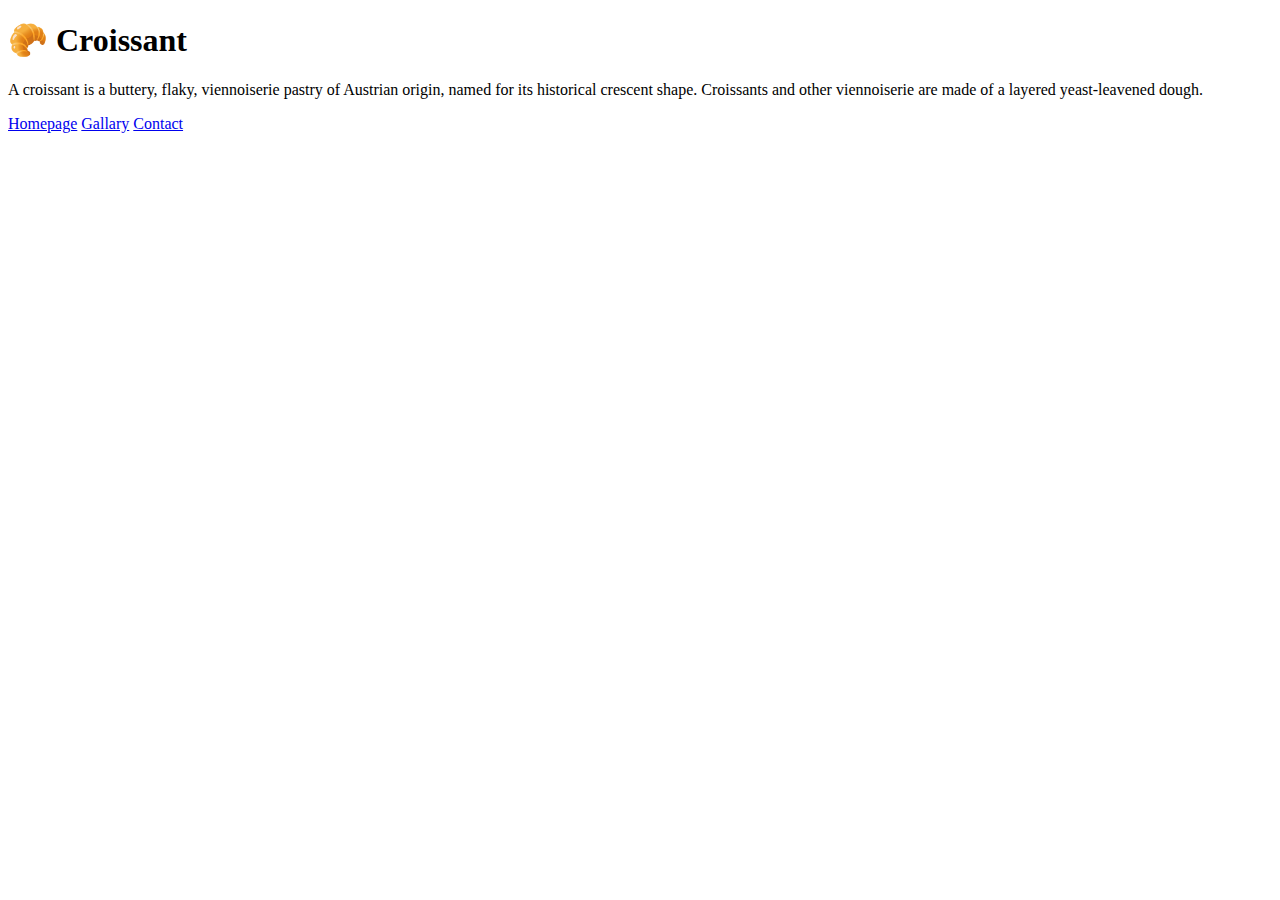
==== index.html @ 39f4fbb7 "Created base html for homepage" ====
<!DOCTYPE html>
<html lang="en">
  <head>
    <meta charset="UTF-8" />
    <meta http-equiv="X-UA-Compatible" content="IE=edge" />
    <meta name="viewport" content="width=device-width, initial-scale=1.0" />
    <title>The best croissants in the world | croissant.com</title>
  </head>
  <body>
    <h1>🥐 Croissant</h1>
    <p>
      A croissant is a buttery, flaky, viennoiserie pastry of Austrian origin,
      named for its historical crescent shape. Croissants and other viennoiserie
      are made of a layered yeast-leavened dough.
    </p>
    <div>
      <a href="/index.html">Homepage</a>
      <a href="/gallary.html">Gallary</a>
      <a href="/contact.html">Contact</a>
    </div>
  </body>
</html>
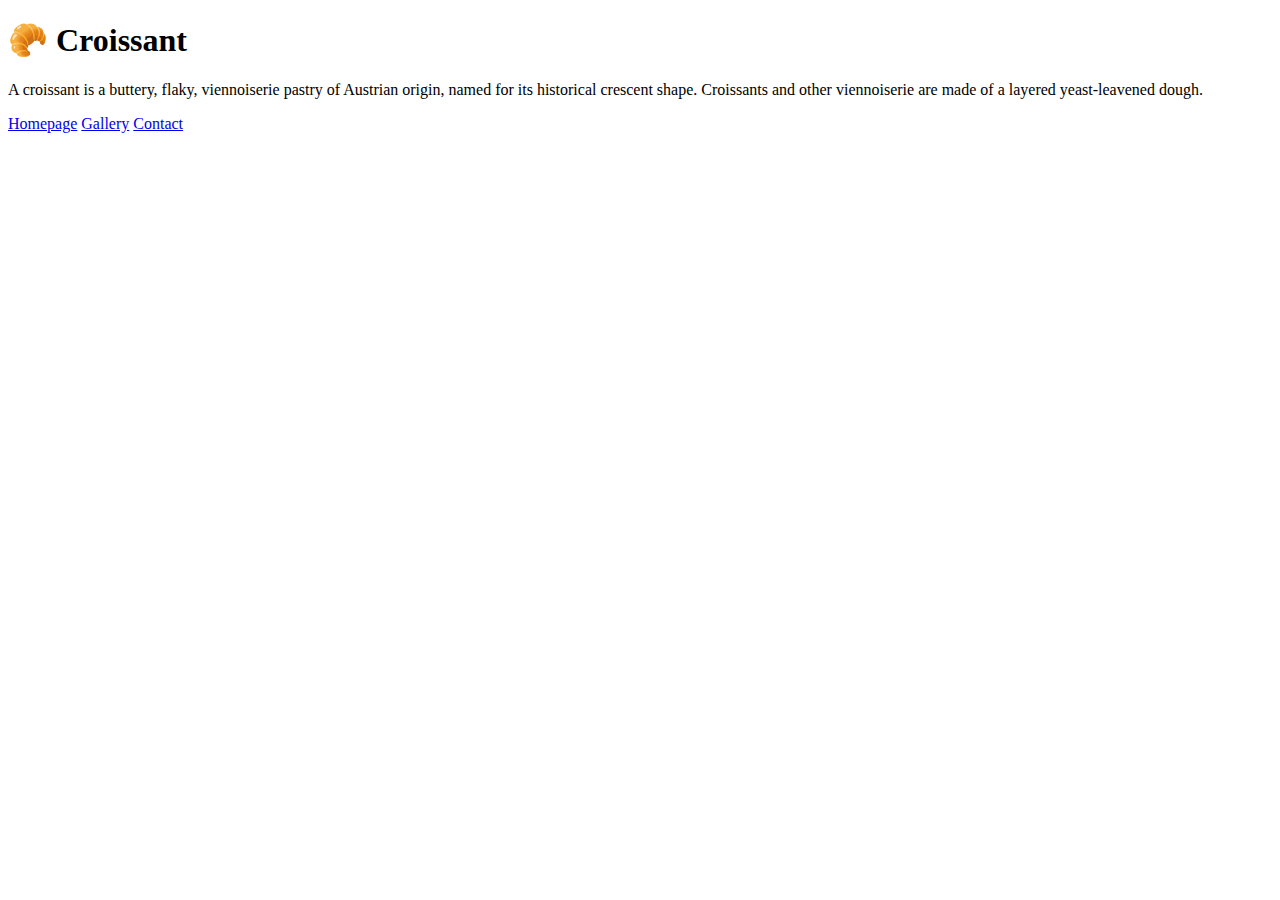
==== commit 3a7a1ef4: "Created the base html for gallery page" ====
--- a/index.html
+++ b/index.html
@@ -8,14 +8,16 @@
   </head>
   <body>
     <h1>🥐 Croissant</h1>
+
     <p>
       A croissant is a buttery, flaky, viennoiserie pastry of Austrian origin,
       named for its historical crescent shape. Croissants and other viennoiserie
       are made of a layered yeast-leavened dough.
     </p>
+
     <div>
       <a href="/index.html">Homepage</a>
-      <a href="/gallary.html">Gallary</a>
+      <a href="/gallery.html">Gallery</a>
       <a href="/contact.html">Contact</a>
     </div>
   </body>
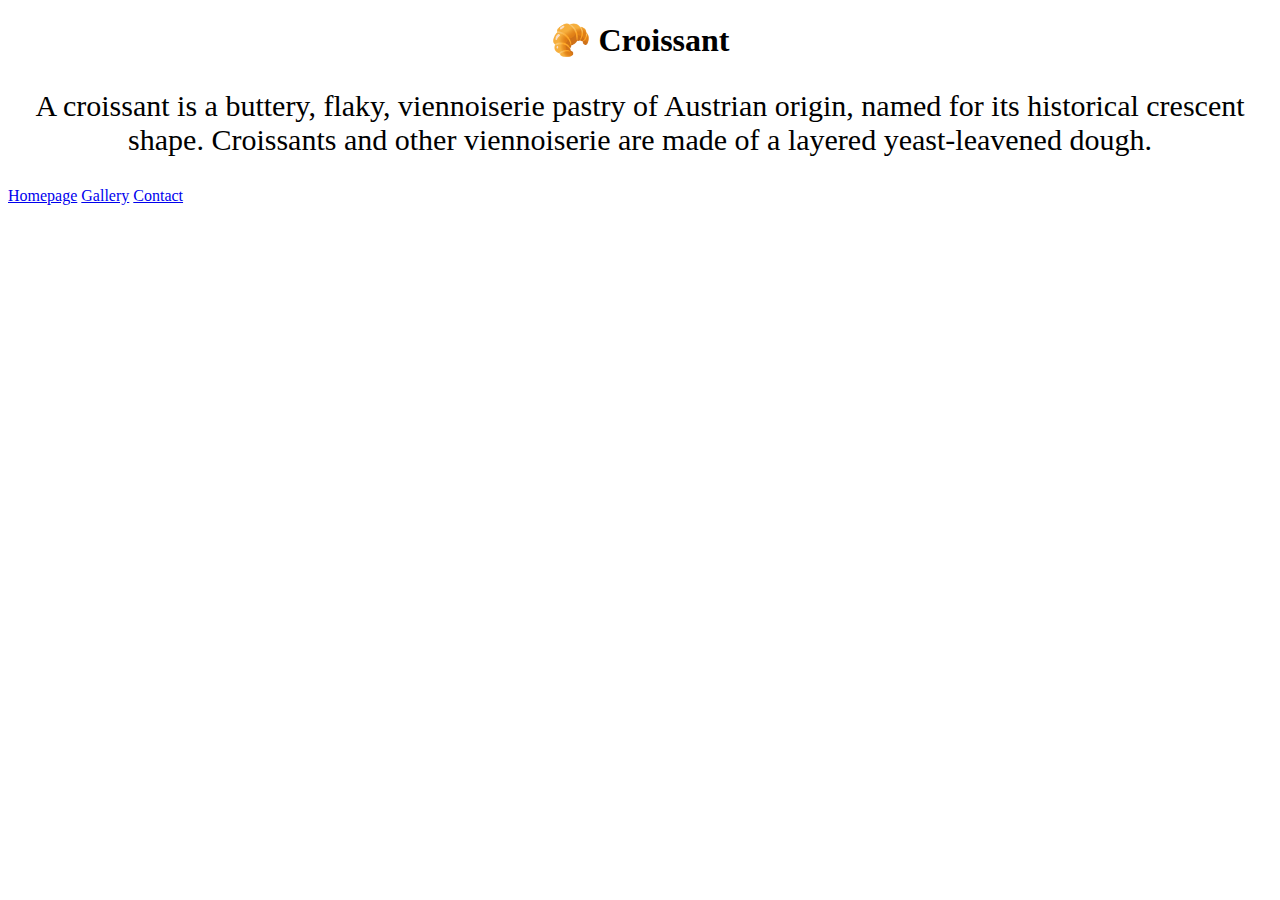
==== commit 6ce9999d: "Created and linked a css file" ====
--- a/index.html
+++ b/index.html
@@ -5,6 +5,8 @@
     <meta http-equiv="X-UA-Compatible" content="IE=edge" />
     <meta name="viewport" content="width=device-width, initial-scale=1.0" />
     <title>The best croissants in the world | croissant.com</title>
+
+    <link href="/src/style.css" rel="stylesheet" />
   </head>
   <body>
     <h1>🥐 Croissant</h1>
--- a/src/style.css
+++ b/src/style.css
@@ -0,0 +1,14 @@
+h1,
+h2 {
+  text-align: center;
+}
+
+p {
+  font-size: 30px;
+  text-align: center;
+}
+
+.pastry-image {
+  display: block;
+  max-width: 250px;
+}
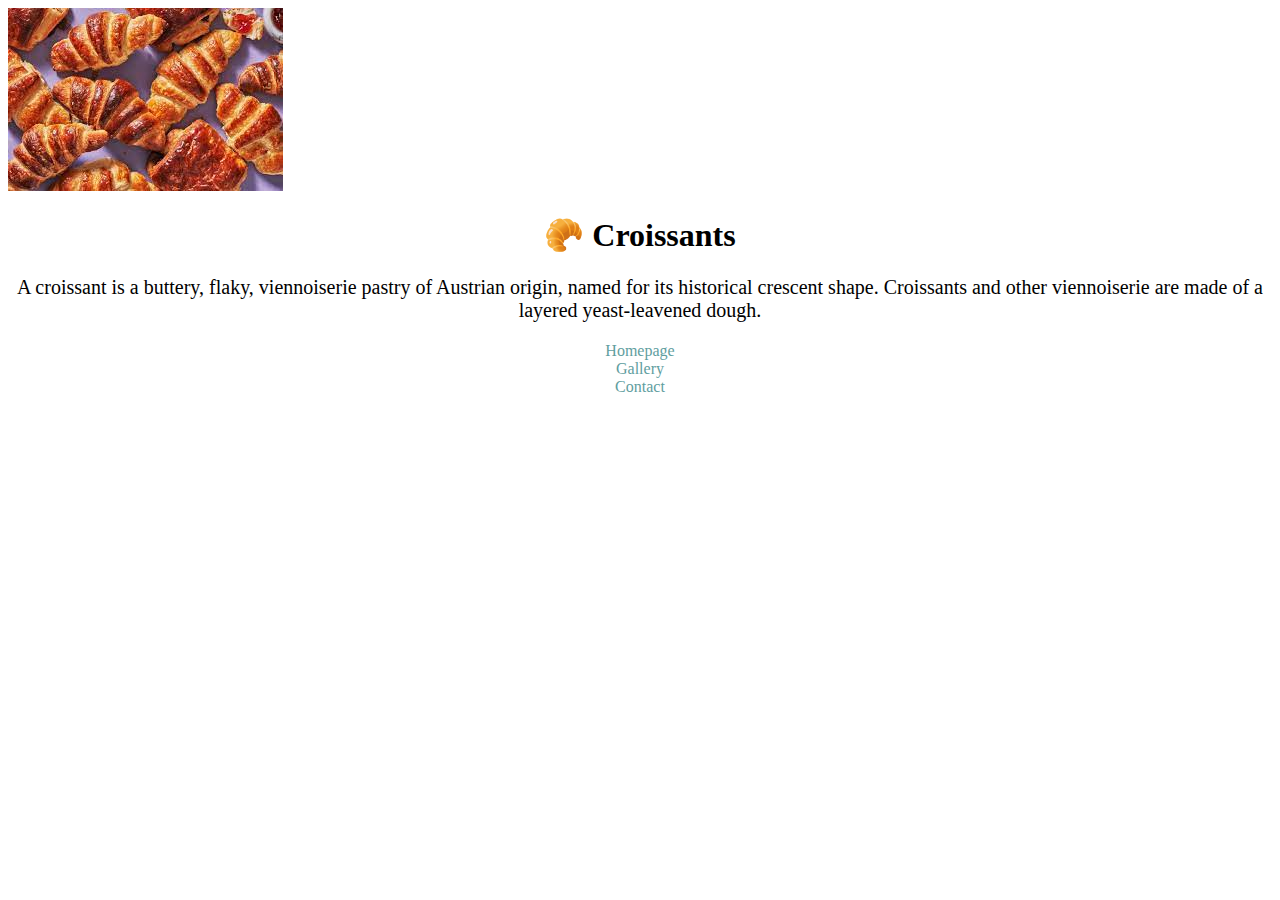
==== commit cd2c0f24: "imported bootstrap" ====
--- a/index.html
+++ b/index.html
@@ -6,10 +6,27 @@
     <meta name="viewport" content="width=device-width, initial-scale=1.0" />
     <title>The best croissants in the world | croissant.com</title>
 
+    <link
+      href="https://cdn.jsdelivr.net/npm/bootstrap@5.1.3/dist/css/bootstrap.min.css"
+      rel="stylesheet"
+      integrity="sha384-1BmE4kWBq78iYhFldvKuhfTAU6auU8tT94WrHftjDbrCEXSU1oBoqyl2QvZ6jIW3"
+      crossorigin="anonymous"
+    />
+    <script
+      src="https://cdn.jsdelivr.net/npm/bootstrap@5.1.3/dist/js/bootstrap.bundle.min.js"
+      integrity="sha384-ka7Sk0Gln4gmtz2MlQnikT1wXgYsOg+OMhuP+IlRH9sENBO0LRn5q+8nbTov4+1p"
+      crossorigin="anonymous"
+    ></script>
+
     <link href="/src/style.css" rel="stylesheet" />
   </head>
   <body>
-    <h1>🥐 Croissant</h1>
+    <img
+      src="/src/croissants.jpg"
+      class="img-fluid croissants-home-image"
+      alt="group of croissants"
+    />
+    <h1>🥐 Croissants</h1>
 
     <p>
       A croissant is a buttery, flaky, viennoiserie pastry of Austrian origin,
@@ -17,7 +34,7 @@
       are made of a layered yeast-leavened dough.
     </p>
 
-    <div>
+    <div class="intext-navi-links">
       <a href="/index.html">Homepage</a>
       <a href="/gallery.html">Gallery</a>
       <a href="/contact.html">Contact</a>
--- a/src/style.css
+++ b/src/style.css
@@ -4,7 +4,7 @@
 }
 
 p {
-  font-size: 30px;
+  font-size: 20px;
   text-align: center;
 }
 
@@ -12,3 +12,17 @@
   display: block;
   max-width: 250px;
 }
+
+.intext-navi-links a {
+  display: flex;
+  justify-content: center;
+  text-align: center;
+  text-decoration: none;
+  transition: 200ms ease-in-out;
+  color: cadetblue;
+}
+
+.intext-navi-links:hover {
+  text-decoration: underline;
+  color: blue;
+}
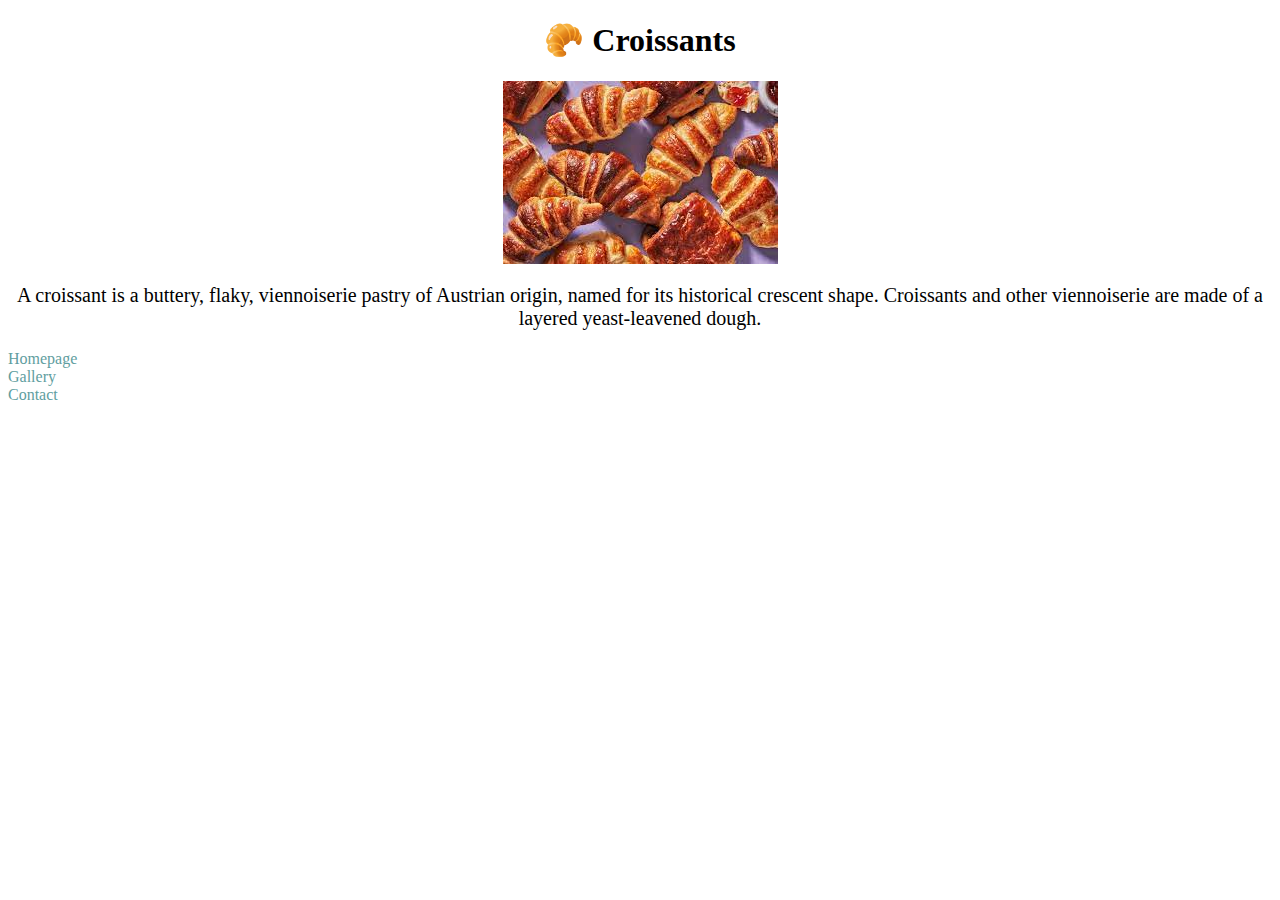
==== commit 5e9f98e9: "added bootstrap css utility classes" ====
--- a/index.html
+++ b/index.html
@@ -21,23 +21,34 @@
     <link href="/src/style.css" rel="stylesheet" />
   </head>
   <body>
-    <img
-      src="/src/croissants.jpg"
-      class="img-fluid croissants-home-image"
-      alt="group of croissants"
-    />
-    <h1>🥐 Croissants</h1>
+    <div class="container">
+      <h1 class="mt-3">🥐 Croissants</h1>
 
-    <p>
-      A croissant is a buttery, flaky, viennoiserie pastry of Austrian origin,
-      named for its historical crescent shape. Croissants and other viennoiserie
-      are made of a layered yeast-leavened dough.
-    </p>
+      <img
+        src="/src/croissants.jpg"
+        class="img-fluid rounded mt-5 croissants-home-image"
+        alt="group of croissants"
+      />
 
-    <div class="intext-navi-links">
-      <a href="/index.html">Homepage</a>
-      <a href="/gallery.html">Gallery</a>
-      <a href="/contact.html">Contact</a>
+      <p class="mt-5">
+        A croissant is a buttery, flaky, viennoiserie pastry of Austrian origin,
+        named for its historical crescent shape. Croissants and other
+        viennoiserie are made of a layered yeast-leavened dough.
+      </p>
+
+      <div class="mt-5 intext-navi-links">
+        <div class="row">
+          <div class="col-sm-4">
+            <a href="/index.html">Homepage</a>
+          </div>
+          <div class="col-sm-4">
+            <a href="/gallery.html">Gallery</a>
+          </div>
+          <div class="col-sm-4">
+            <a href="/contact.html">Contact</a>
+          </div>
+        </div>
+      </div>
     </div>
   </body>
 </html>
--- a/src/style.css
+++ b/src/style.css
@@ -7,16 +7,18 @@
   font-size: 20px;
   text-align: center;
 }
+.croissants-home-image {
+  display: block;
+  margin: 0 auto;
+}
 
 .pastry-image {
   display: block;
+  margin: 0 auto;
   max-width: 250px;
 }
 
 .intext-navi-links a {
-  display: flex;
-  justify-content: center;
-  text-align: center;
   text-decoration: none;
   transition: 200ms ease-in-out;
   color: cadetblue;
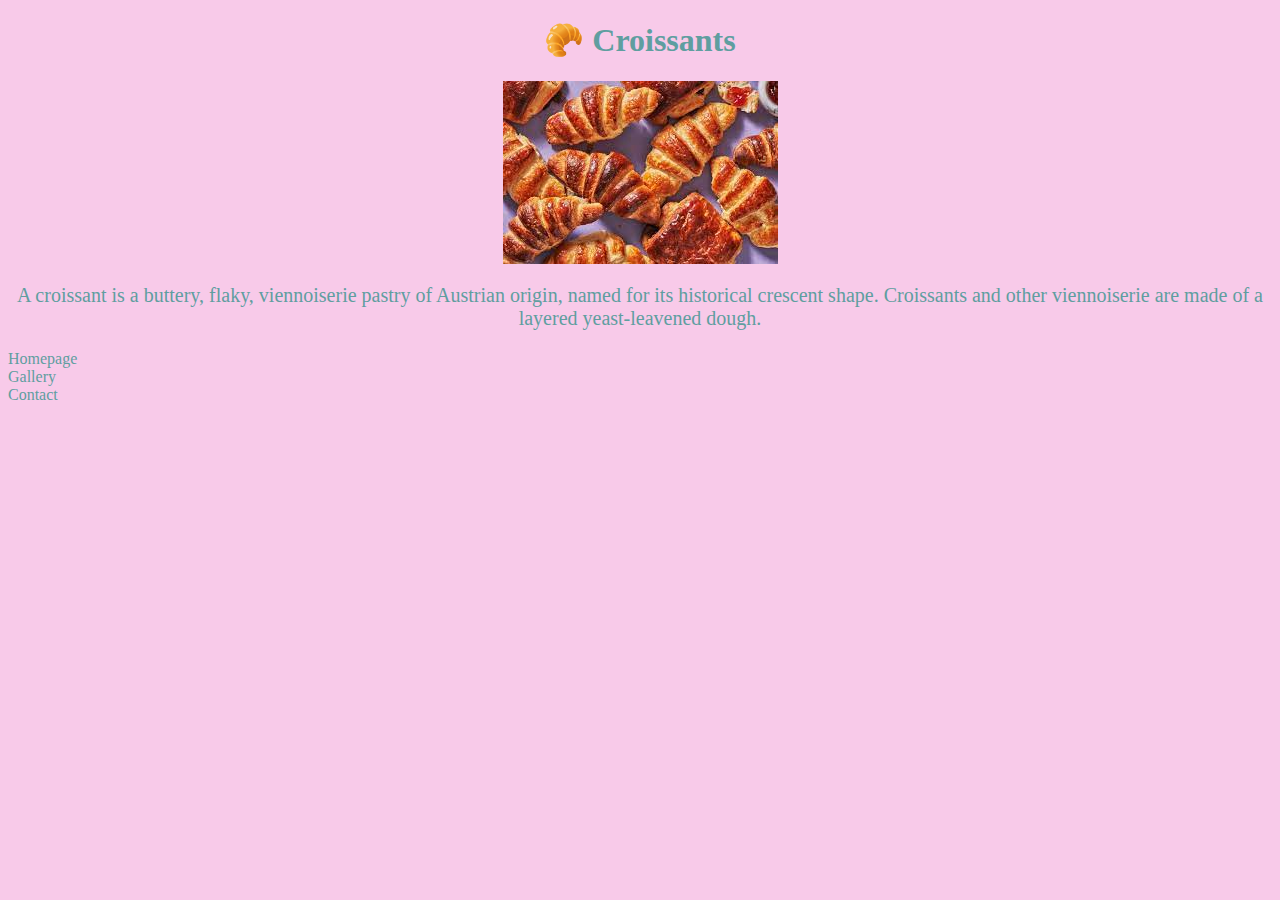
==== commit 82679aff: "updated html" ====
--- a/index.html
+++ b/index.html
@@ -22,7 +22,7 @@
   </head>
   <body>
     <div class="container">
-      <h1 class="mt-3">🥐 Croissants</h1>
+      <h1 class="mt-5">🥐 Croissants</h1>
 
       <img
         src="/src/croissants.jpg"
--- a/src/style.css
+++ b/src/style.css
@@ -1,3 +1,8 @@
+body {
+  background-color: rgb(248, 202, 233);
+  color: cadetblue;
+}
+
 h1,
 h2 {
   text-align: center;
@@ -10,6 +15,7 @@
 .croissants-home-image {
   display: block;
   margin: 0 auto;
+  max-width: 750px;
 }
 
 .pastry-image {
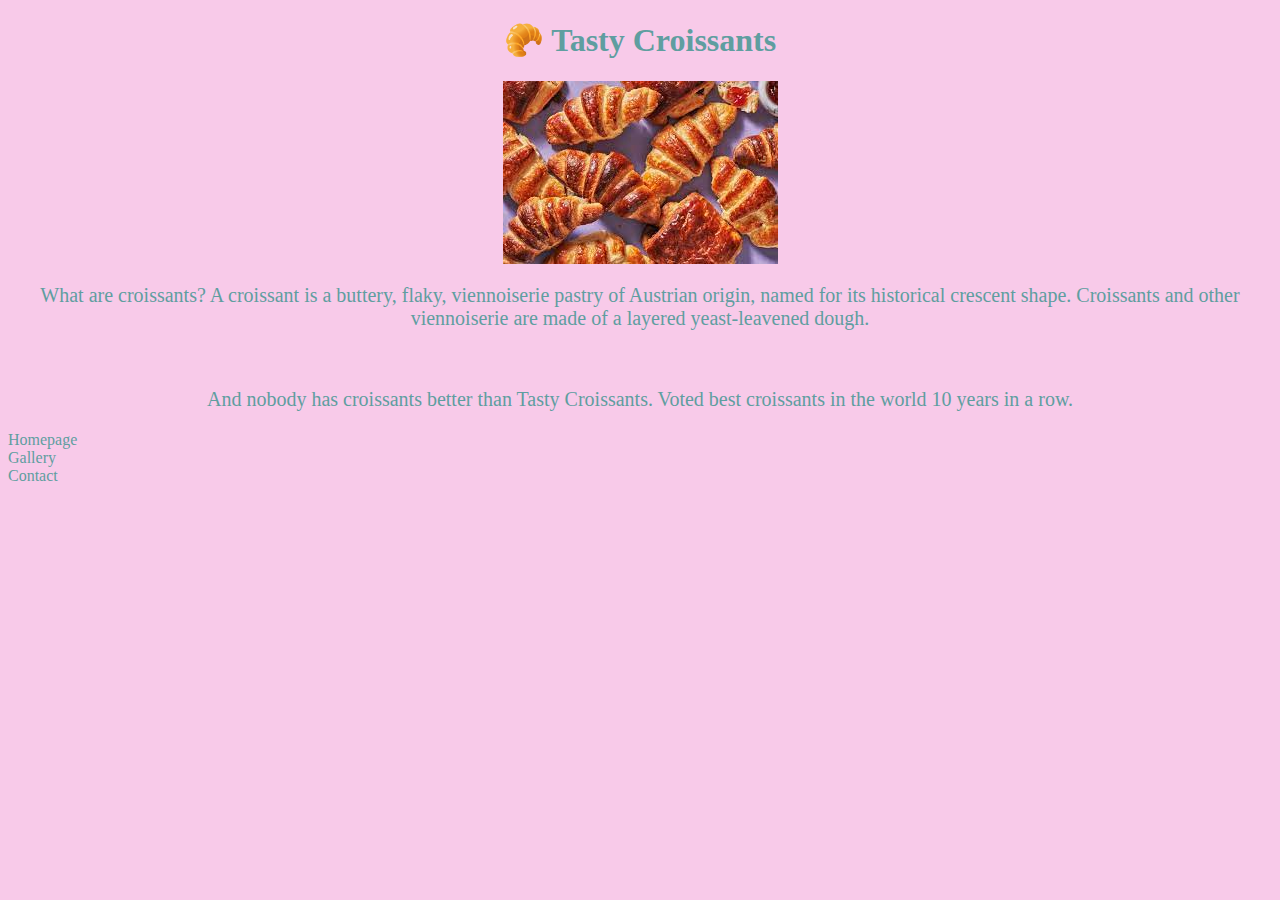
==== commit 05ab2ce8: "added SEO updated" ====
--- a/index.html
+++ b/index.html
@@ -4,7 +4,11 @@
     <meta charset="UTF-8" />
     <meta http-equiv="X-UA-Compatible" content="IE=edge" />
     <meta name="viewport" content="width=device-width, initial-scale=1.0" />
-    <title>The best croissants in the world | croissant.com</title>
+    <meta
+      name="description"
+      content="You haven't had a croissant till you've had one from Tasty Croissants."
+    />
+    <title>The best croissants in the world | TastyCroissants.com</title>
 
     <link
       href="https://cdn.jsdelivr.net/npm/bootstrap@5.1.3/dist/css/bootstrap.min.css"
@@ -22,7 +26,7 @@
   </head>
   <body>
     <div class="container">
-      <h1 class="mt-5">🥐 Croissants</h1>
+      <h1 class="mt-5">🥐 Tasty Croissants</h1>
 
       <img
         src="/src/croissants.jpg"
@@ -31,9 +35,17 @@
       />
 
       <p class="mt-5">
-        A croissant is a buttery, flaky, viennoiserie pastry of Austrian origin,
-        named for its historical crescent shape. Croissants and other
-        viennoiserie are made of a layered yeast-leavened dough.
+        What are croissants? A croissant is a buttery, flaky, viennoiserie
+        pastry of Austrian origin, named for its historical crescent shape.
+        Croissants and other viennoiserie are made of a layered yeast-leavened
+        dough.
+      </p>
+
+      <br />
+
+      <p class="mt-5">
+        And nobody has croissants better than Tasty Croissants. Voted best
+        croissants in the world 10 years in a row.
       </p>
 
       <div class="mt-5 intext-navi-links">
